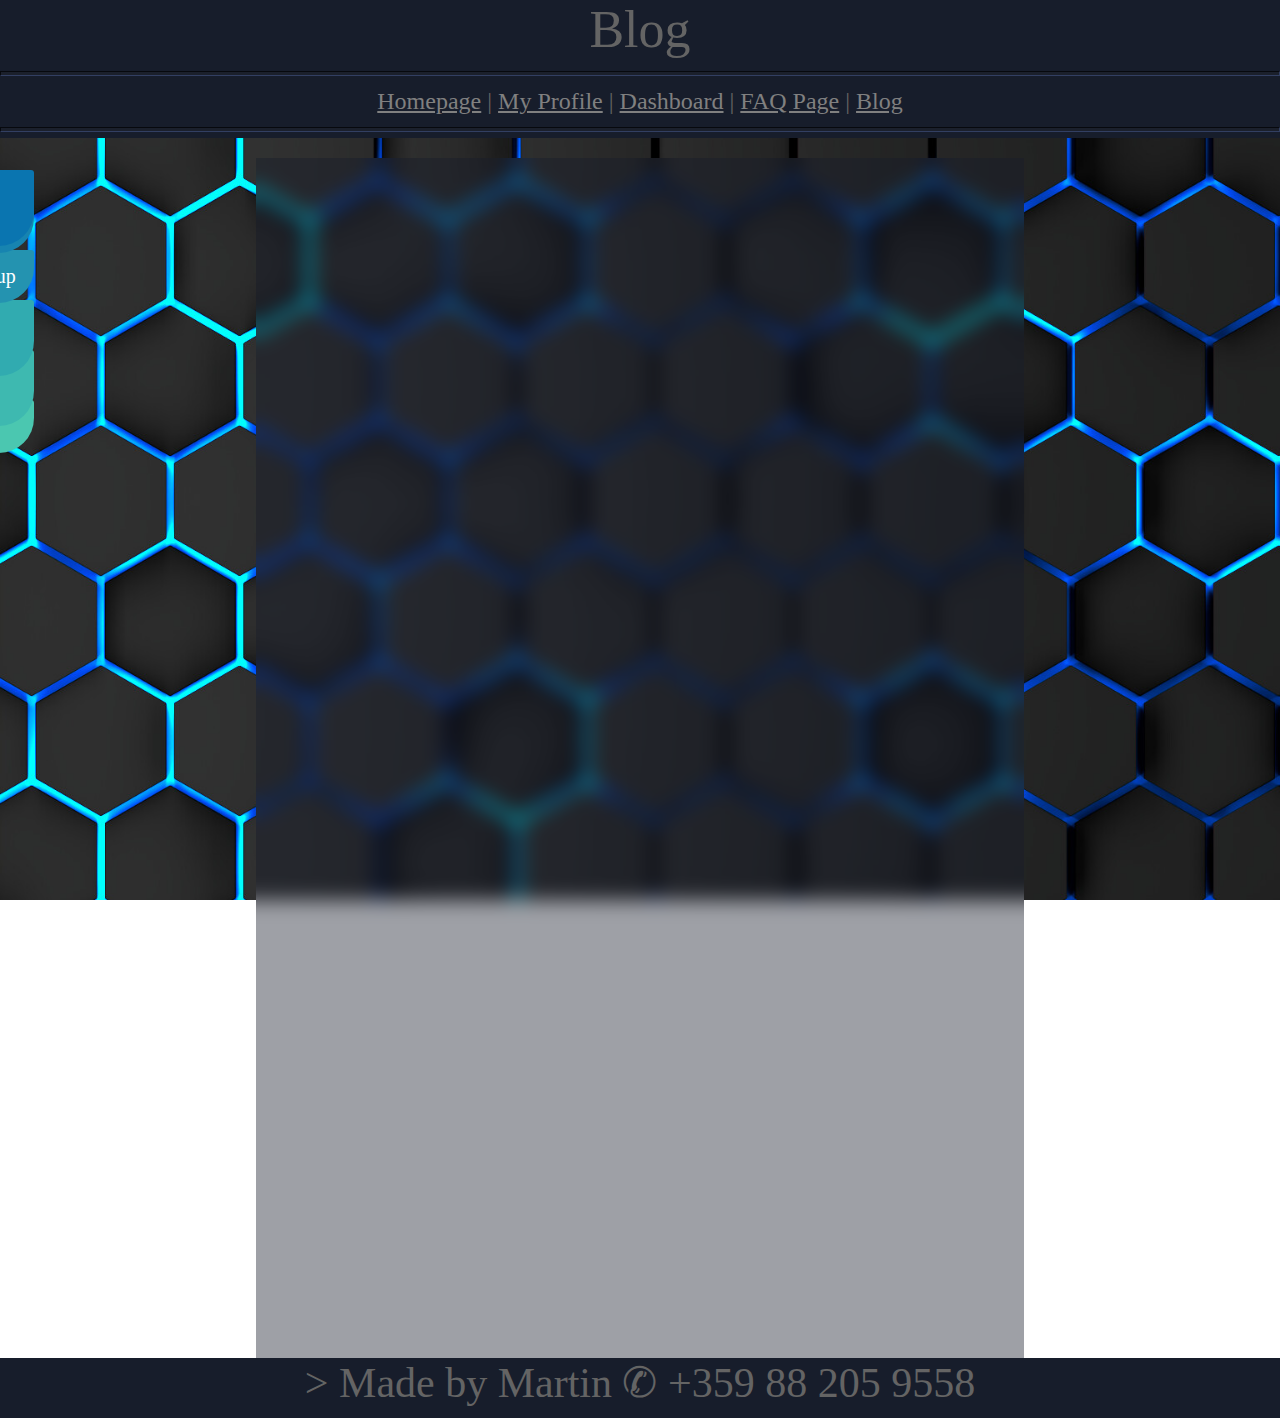
==== blog.html @ 5bf7c729 "added initial content" ====
<!DOCTYPE html>
<html lang="en">

<head>
    <meta charset="UTF-8">
    <meta name="viewport" content="width=device-width, initial-scale=1.0">
    <meta http-equiv="X-UA-Compatible" content="ie=edge">
    <link rel="stylesheet" href="styles.css">
    <title>Blog</title>
</head>

<body>


    <header class="headers">

        Blog

        <nav>
            <hr class="navPart">
            <a href="index.html">Homepage</a> | <a href="profile.html">My Profile</a> | <a
                href="dashboard.html">Dashboard</a> | <a href="faq.html">FAQ Page</a> | <a href="blog.html">Blog</a>
            <hr class="navPart">

        </nav>

    </header>

    <div class="sidenav">

        <a id="side1"
            href="https://hz.nl/uploads/documents/1.4-Over-de-HZ/1.4.3.-Regelingen-en-documenten/EN/6.-Regulations-Study-Programmes/CER-HZ-Bachelor-full-time-2022-2023-DEF-June-13.pdf"
            target="_blank">Course Regulations</a>
        <a id="side2"
            href="https://hz.nl/uploads/documents/1.4-Over-de-HZ/1.4.3.-Regelingen-en-documenten/OERS/2022-2023/IR-CER-HZ-B-HBO-ICT-full-time-2022-2023-DEF.pdf"
            target="_blank">Implementation Regulations</a>
        <a id="side3"
            href="https://glaze-donut-5a5.notion.site/Assignment-Specification-661c5ac5d7494328a58be61d00dd41e4"
            target="blank">Assignment Specifications</a>
        <a id="side4"
            href="https://teams.microsoft.com/?lm=deeplink&lmsrc=NeutralHomePageWeb&cmpid=WebSignIn&culture=en-us&country=us#/school/conversations/General?threadId=19:827654897ab746089c081f24aff1c984@thread.skype&ctx=channel"
            target="_blank">HBO-ICT Teams Group</a>
        <a id="side5" href="https://hz.osiris-student.nl/#/voortgang/" target="_blank">Study Progress Redirect</a>
        <a id="side6" href="https://github.com/HZ-HBO-ICT" target="_blank">GitHub of <br>HZ-ICT</a>
    </div>


    <main>


        <div id="mid">

            <article>
                <h1 class="title">


                </h1>
                <p class="text"></p>

            </article>


        </div>











    </main>

    <footer>
        > Made by Martin ✆ +359 88 205 9558
    </footer>

</body>

</html>
---- styles.css ----
html {
  background-image: url("images/background.jpg");
  background-attachment: fixed;
  background-repeat: no-repeat;
  background-size: cover;
  width: 100%;
}

body {
  margin: auto;

  text-align: center;
  font-size: 42px;
  font-family: "Open Sans";
  color: rgb(100, 100, 100);
  height: 1200px;
}

.headers {
  overflow: hidden;
  z-index: 999;
  position: sticky;
  top: 0px;
  left: 0px;
  bottom: 200px;
  background-color: hsl(222, 30%, 13%);
  width: 100%;
  height: 11.5%;

  margin-top: 0;

  text-align: center;

  font-size: 52px;
}

/* ========================  MAIN ====================================*/
main {
  height: 90%;
  min-height: 100%;
  z-index: 1;
}

#mid {
  width: 60%;
  position: static;
  z-index: 0;
  left: 20%;
  margin: 0 auto;
  background-color: hsla(222, 30%, 13%, 0.418);
  height: 100%;
  backdrop-filter: blur(10px);
}

footer {
  background-color: hsl(222, 30%, 13%);
  vertical-align: bottom;
  z-index: 998;
  height: 5%;
  width: 100%;
  bottom: 100%;

  position: static;
}

.sidenav a {
  position: fixed;
  left: -196px;
  transition: 0.2s;
  padding: 15px;
  width: 200px;
  text-decoration: none;
  font-size: 20px;
  color: white;
  border-radius: 0 3px 35px 0;
}

.sidenav a:hover {
  left: 0;
}

#side1 {
  top: 400px;
  background-color: rgb(75, 199, 176);
}

#side2 {
  top: 350px;
  background-color: rgb(62, 185, 176);
}

#side3 {
  top: 300px;
  background-color: rgb(49, 171, 176);
}

#side4 {
  top: 250px;
  background-color: rgb(36, 147, 176);
}

#side5 {
  top: 200px;
  background-color: rgb(23, 132, 176);
}

#side6 {
  top: 170px;
  background-color: rgb(10, 117, 176);
}

.title {
  margin: auto;

  font-size: 28px;
}

nav {
  font-size: 24px;
}

.text {
  font-size: 20px;
}

.navPart {
  color: hsl(222, 40%, 22%);
  height: 3px;
  background-color: hsl(225, 23%, 14%);
  border-color: hsl(223, 33%, 29%);
}

a,
a:visited,
a:active {
  color: gray;
}

a:hover {
  color: white;
}
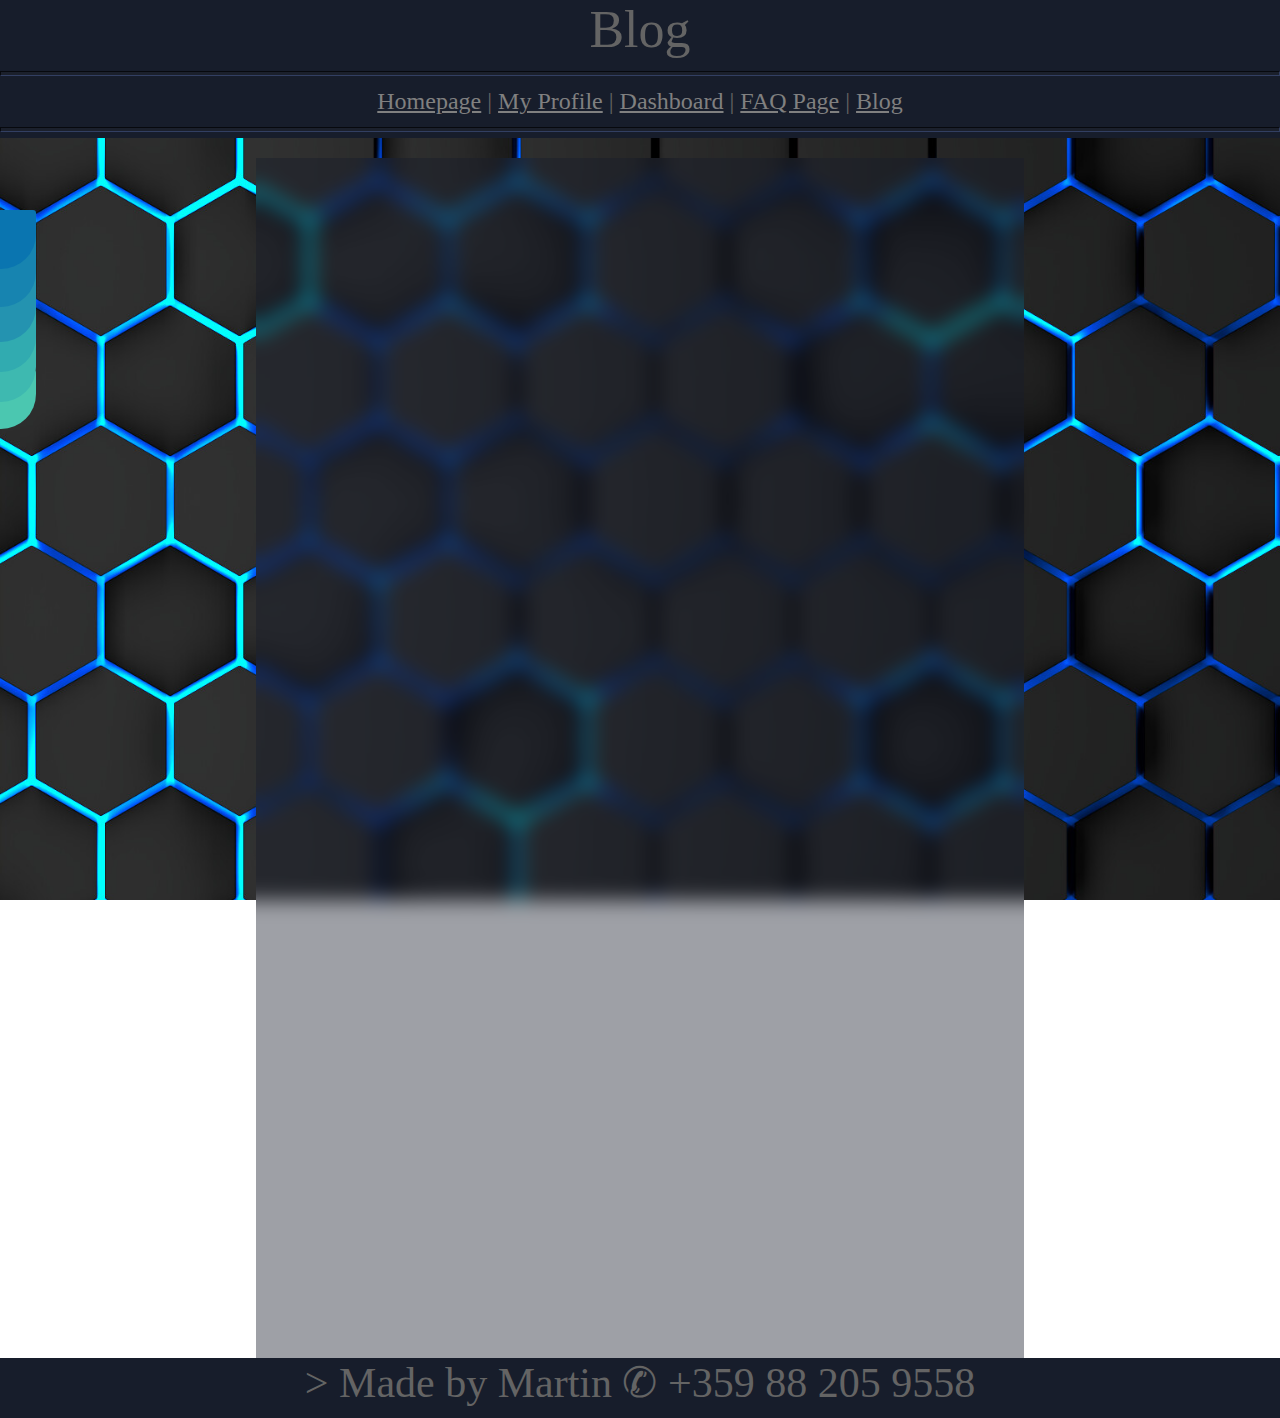
==== commit 7fa01fe1: "Add up-do-date files" ====
--- a/blog.html
+++ b/blog.html
@@ -39,9 +39,9 @@
             target="blank">Assignment Specifications</a>
         <a id="side4"
             href="https://teams.microsoft.com/?lm=deeplink&lmsrc=NeutralHomePageWeb&cmpid=WebSignIn&culture=en-us&country=us#/school/conversations/General?threadId=19:827654897ab746089c081f24aff1c984@thread.skype&ctx=channel"
-            target="_blank">HBO-ICT Teams Group</a>
-        <a id="side5" href="https://hz.osiris-student.nl/#/voortgang/" target="_blank">Study Progress Redirect</a>
-        <a id="side6" href="https://github.com/HZ-HBO-ICT" target="_blank">GitHub of <br>HZ-ICT</a>
+            target="_blank">HBO-ICT<br> Teams Group</a>
+        <a id="side5" href="https://hz.osiris-student.nl/#/voortgang/" target="_blank">Study Progress<br> Redirect</a>
+        <a id="side6" href="https://github.com/HZ-HBO-ICT" target="_blank">GitHub of HZ-ICT</a>
     </div>
 
 
--- a/styles.css
+++ b/styles.css
@@ -6,15 +6,18 @@
   width: 100%;
 }
 
+
 body {
   margin: auto;
 
   text-align: center;
   font-size: 42px;
-  font-family: "Open Sans";
+  font-family: "Roboto";
   color: rgb(100, 100, 100);
   height: 1200px;
 }
+
+
 
 .headers {
   overflow: hidden;
@@ -52,6 +55,8 @@
   backdrop-filter: blur(10px);
 }
 
+
+
 footer {
   background-color: hsl(222, 30%, 13%);
   vertical-align: bottom;
@@ -65,9 +70,9 @@
 
 .sidenav a {
   position: fixed;
-  left: -196px;
-  transition: 0.2s;
-  padding: 15px;
+  left: -200px;
+  transition: 0.5s;
+  padding: 18px;
   width: 200px;
   text-decoration: none;
   font-size: 20px;
@@ -80,32 +85,32 @@
 }
 
 #side1 {
-  top: 400px;
+  top: 370px;
   background-color: rgb(75, 199, 176);
 }
 
 #side2 {
-  top: 350px;
+  top: 320px;
   background-color: rgb(62, 185, 176);
 }
 
 #side3 {
-  top: 300px;
+  top: 290px;
   background-color: rgb(49, 171, 176);
 }
 
 #side4 {
-  top: 250px;
+  top: 260px;
   background-color: rgb(36, 147, 176);
 }
 
 #side5 {
-  top: 200px;
+  top: 225px;
   background-color: rgb(23, 132, 176);
 }
 
 #side6 {
-  top: 170px;
+  top: 210px;
   background-color: rgb(10, 117, 176);
 }
 
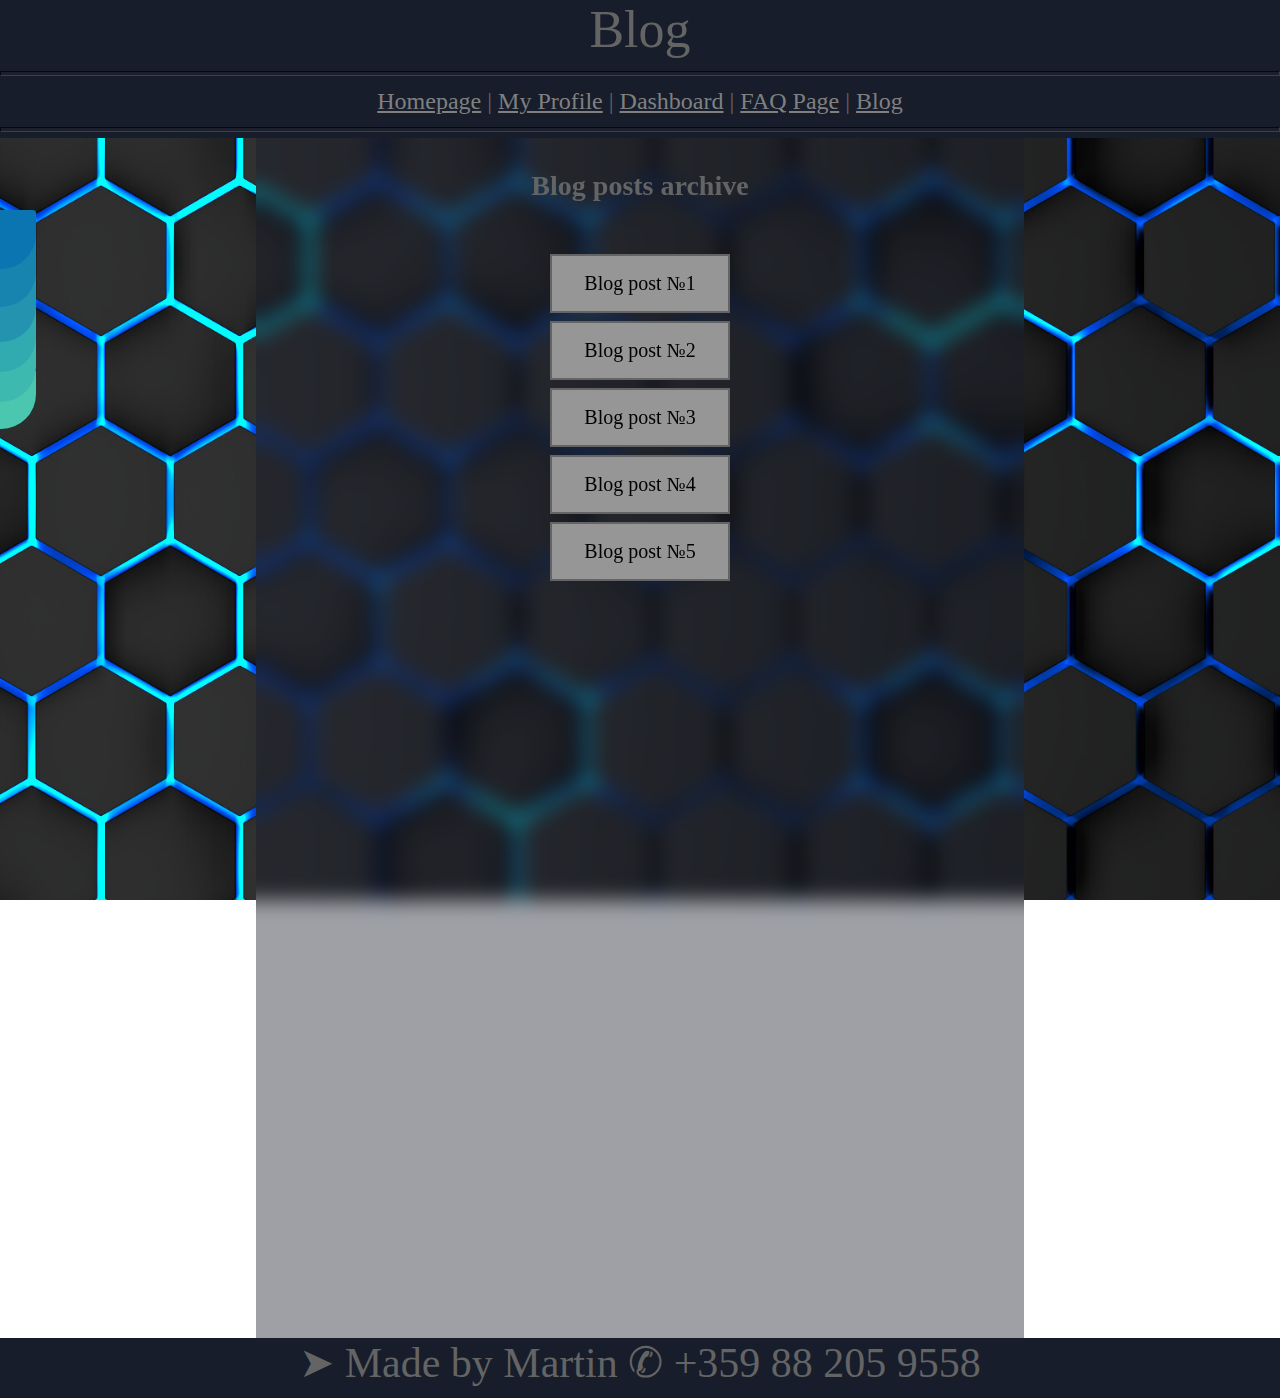
==== commit 31341855: "Add files via upload" ====
--- a/blog.html
+++ b/blog.html
@@ -52,10 +52,27 @@
 
             <article>
                 <h1 class="title">
+                    <br>Blog posts archive
+                </h1>
+                
+                <br>
+                <a href="blogPosts\blog1.html" class="button button1">Blog post №1</a><br>
+                <a href="blogPosts\blog2.html" class="button button2">Blog post №2</a><br>
+                <a href="blogPosts\blog3.html" class="button button3">Blog post №3</a><br>
+                <a href="blogPosts\blog4.html" class="button button4">Blog post №4</a><br>
+                <a href="blogPosts\blog5.html" class="button button5">Blog post №5</a><br>
+            
 
+                <!-- TESTING GROUND -->
+                <!-- <button class="button button1">Blog post №1</button><br>
+                <button class="button button2">Blog post №2</button><br>
+                <button class="button button3">Blog post №3</button><br>
+                <button class="button button4">Blog post №4</button><br>
+                <button class="button button5">Blog post №5</button><br> -->
 
-                </h1>
-                <p class="text"></p>
+                <p class="text">
+                     
+                </p>
 
             </article>
 
@@ -75,7 +92,7 @@
     </main>
 
     <footer>
-        > Made by Martin ✆ +359 88 205 9558
+        ➤ Made by Martin ✆ +359 88 205 9558
     </footer>
 
 </body>
--- a/styles.css
+++ b/styles.css
@@ -44,6 +44,10 @@
   z-index: 1;
 }
 
+table {
+  font-size: 16px;
+}
+
 #mid {
   width: 60%;
   position: static;
@@ -55,7 +59,13 @@
   backdrop-filter: blur(10px);
 }
 
-
+.logo {
+  position: absolute;
+  left: 0;
+  top: 0;
+  width: 290px;
+  height: 138px;
+}
 
 footer {
   background-color: hsl(222, 30%, 13%);
@@ -143,4 +153,71 @@
 
 a:hover {
   color: white;
+}
+
+.button {
+  border: none;
+  color: white;
+  padding: 16px 32px;
+  text-align: center;
+  text-decoration: none;
+  display: inline-block;
+  font-size: 20px;
+  margin: 4px 2px;
+  transition-duration: 1s;
+  cursor: pointer;
+}
+.button1 {
+  background-color: rgb(150,150,150);
+  color: black;
+  border: 2px solid rgb(100,100,100);
+}
+
+.button1:hover {
+  background-color: rgb(64, 0, 255);
+  color: white;
+}
+
+.button2 {
+  background-color: rgb(150,150,150);
+  color: black;
+  border: 2px solid rgb(100,100,100);
+}
+
+.button2:hover {
+  background-color: rgb(0, 179, 92);
+  color: white;
+}
+
+.button3 {
+  background-color: rgb(150,150,150);
+  color: black;
+  border: 2px solid rgb(100,100,100);
+}
+
+.button3:hover {
+  background-color: rgb(255, 166, 0);
+  color: white;
+}
+
+.button4 {
+  background-color: rgb(150,150,150);
+  color: black;
+  border: 2px solid rgb(100,100,100);
+}
+
+.button4:hover {
+  background-color: rgba(38, 45, 250, 0.515);
+  color: white;
+}
+
+.button5 {
+  background-color: rgb(150,150,150);
+  color: black;
+  border: 2px solid rgb(100,100,100);
+}
+
+.button5:hover {
+  background-color: rgb(160, 0, 0);
+  color: white;
 }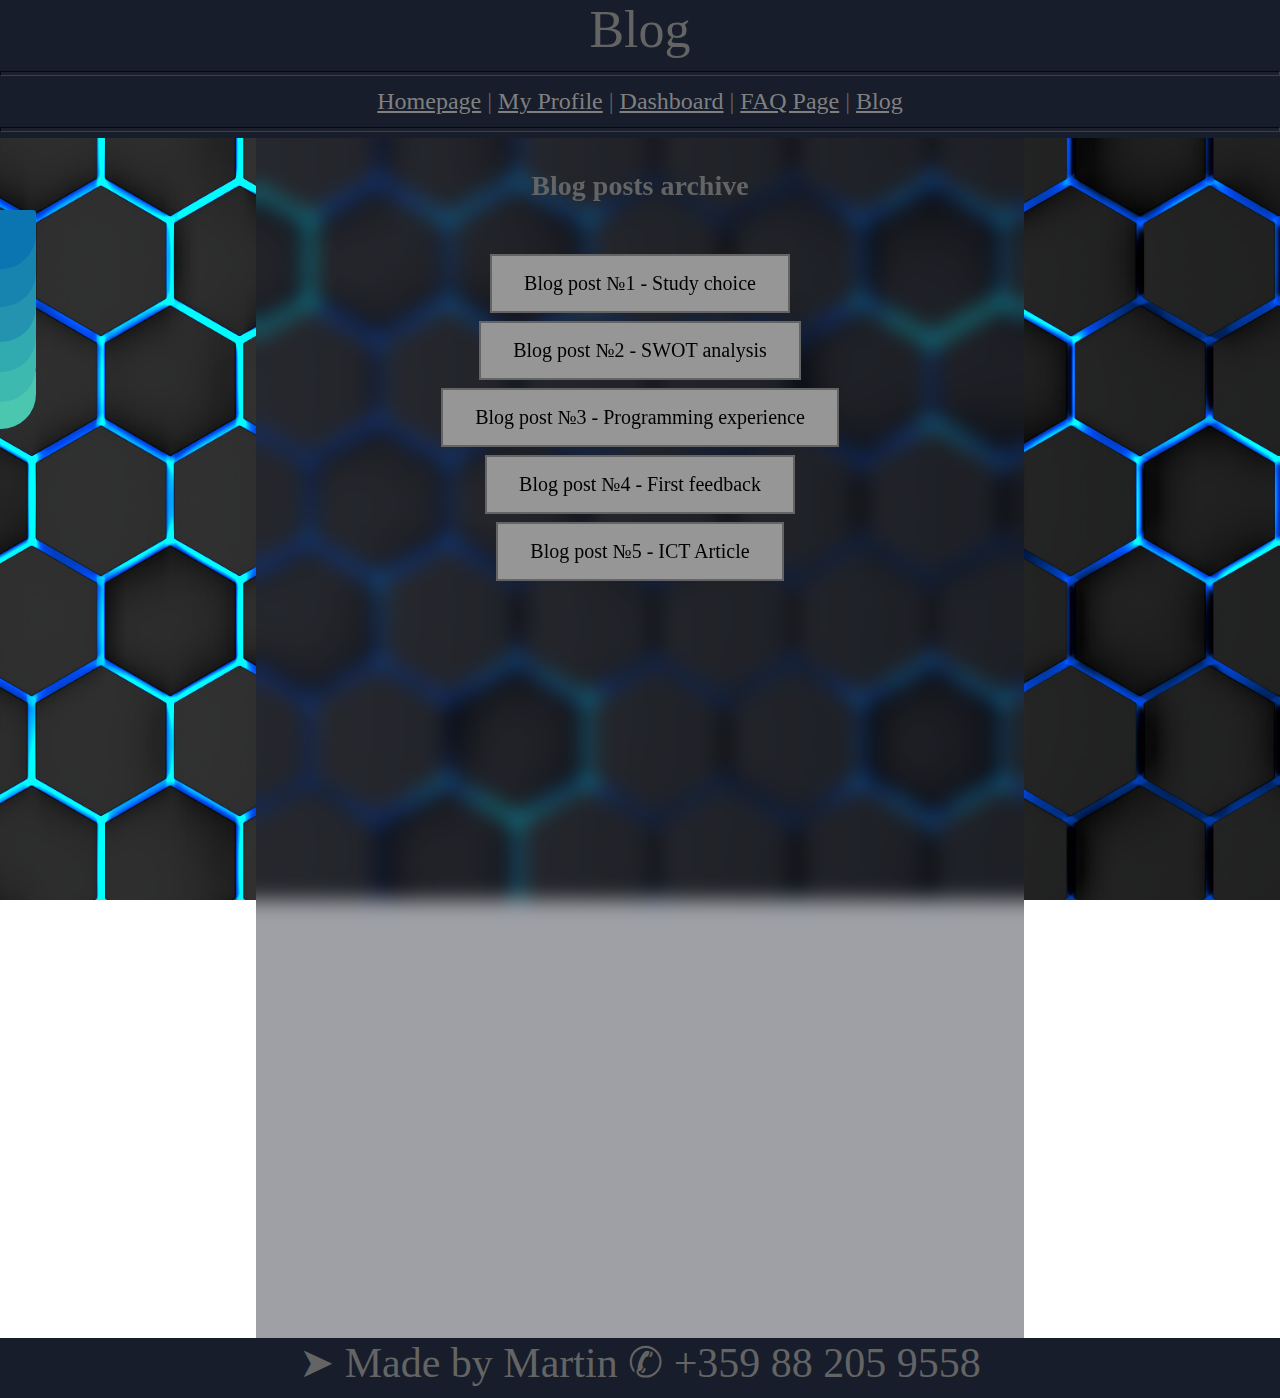
==== commit 34e7ecbc: "Minor and major changes to all files" ====
--- a/blog.html
+++ b/blog.html
@@ -10,7 +10,6 @@
 </head>
 
 <body>
-
 
     <header class="headers">
 
@@ -45,8 +44,8 @@
     </div>
 
 
+
     <main>
-
 
         <div id="mid">
 
@@ -54,14 +53,14 @@
                 <h1 class="title">
                     <br>Blog posts archive
                 </h1>
-                
+
                 <br>
-                <a href="blogPosts\blog1.html" class="button button1">Blog post №1</a><br>
-                <a href="blogPosts\blog2.html" class="button button2">Blog post №2</a><br>
-                <a href="blogPosts\blog3.html" class="button button3">Blog post №3</a><br>
-                <a href="blogPosts\blog4.html" class="button button4">Blog post №4</a><br>
-                <a href="blogPosts\blog5.html" class="button button5">Blog post №5</a><br>
-            
+                <a href="blogPosts\blog1.html" class="button button1">Blog post №1 - Study choice</a><br>
+                <a href="blogPosts\blog2.html" class="button button2">Blog post №2 - SWOT analysis</a><br>
+                <a href="blogPosts\blog3.html" class="button button3">Blog post №3 - Programming experience</a><br>
+                <a href="blogPosts\blog4.html" class="button button4">Blog post №4 - First feedback</a><br>
+                <a href="blogPosts\blog5.html" class="button button5">Blog post №5 - ICT Article</a><br>
+
 
                 <!-- TESTING GROUND -->
                 <!-- <button class="button button1">Blog post №1</button><br>
@@ -71,23 +70,12 @@
                 <button class="button button5">Blog post №5</button><br> -->
 
                 <p class="text">
-                     
+
                 </p>
 
             </article>
 
-
         </div>
-
-
-
-
-
-
-
-
-
-
 
     </main>
 
--- a/styles.css
+++ b/styles.css
@@ -157,14 +157,14 @@
 
 .button {
   border: none;
-  color: white;
+  color: rgb(255, 255, 255);
   padding: 16px 32px;
   text-align: center;
   text-decoration: none;
   display: inline-block;
   font-size: 20px;
   margin: 4px 2px;
-  transition-duration: 1s;
+  transition-duration: 0.75s;
   cursor: pointer;
 }
 .button1 {
@@ -174,7 +174,7 @@
 }
 
 .button1:hover {
-  background-color: rgb(64, 0, 255);
+  background-color: rgb(10, 117, 176);
   color: white;
 }
 
@@ -185,7 +185,7 @@
 }
 
 .button2:hover {
-  background-color: rgb(0, 179, 92);
+  background-color: rgb(23, 132, 176);
   color: white;
 }
 
@@ -196,7 +196,7 @@
 }
 
 .button3:hover {
-  background-color: rgb(255, 166, 0);
+  background-color: rgb(36, 147, 176);
   color: white;
 }
 
@@ -207,7 +207,7 @@
 }
 
 .button4:hover {
-  background-color: rgba(38, 45, 250, 0.515);
+  background-color: rgb(49, 132, 176);
   color: white;
 }
 
@@ -218,6 +218,6 @@
 }
 
 .button5:hover {
-  background-color: rgb(160, 0, 0);
+  background-color: rgb(62, 117, 176);
   color: white;
 }